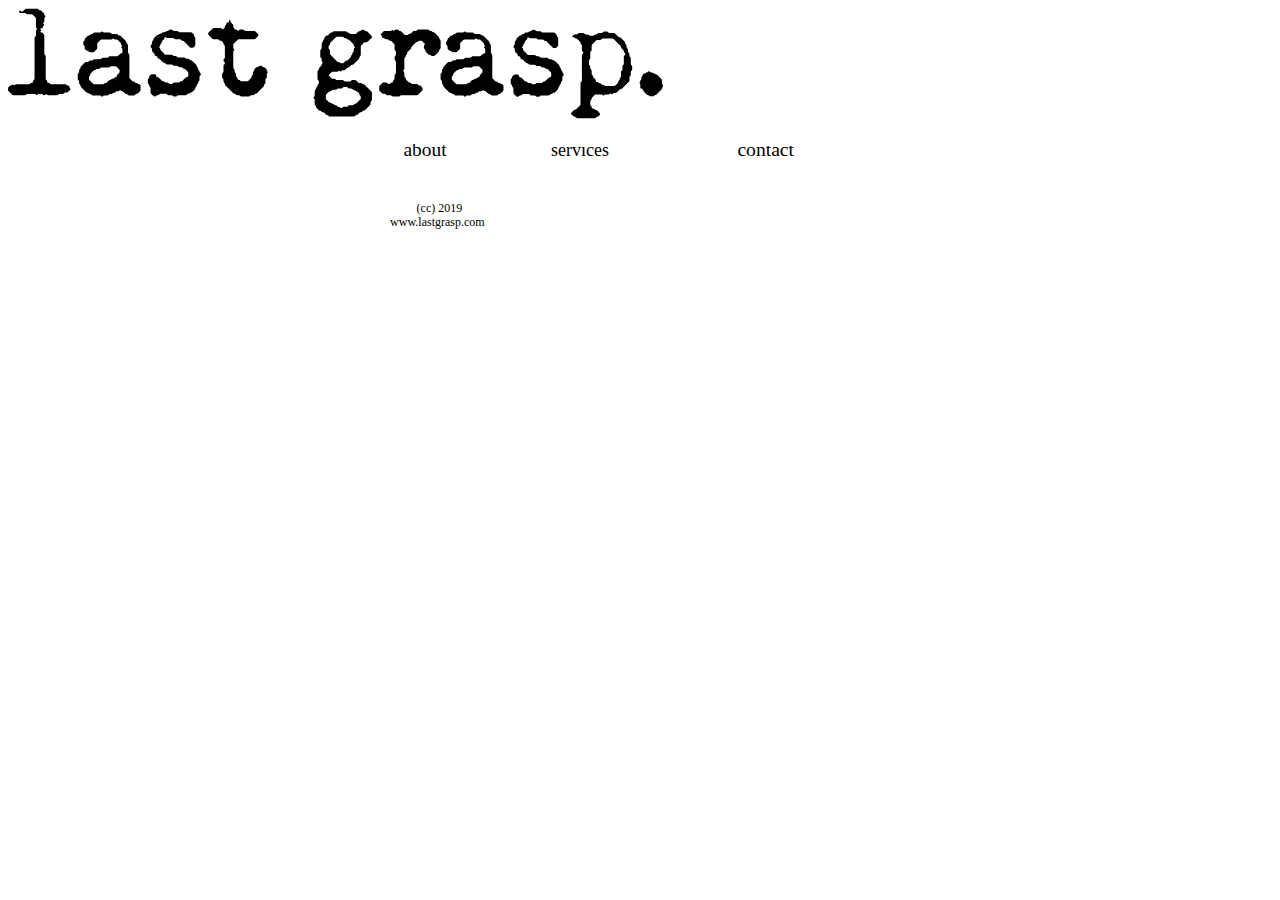
==== about.html @ 5497637a "Update about.html" ====
<!DOCTYPE html>
<html lang="en" dir="ltr">
  <head>
    <meta charset="utf-8">

    <title>last grasp.</title>
    
    <link href="style.css" rel="style" type="text/css">
    <link rel="icon" href="favicon.png" type="image/png" width="32" height="32"></link>
    <a style="text-decoration:none" href="index.html"><img src="logo.svg" width="655" height="111"></a>

  </head>

<body>

  <br />
  <br />

    <table style="width:40%" align="center">
      <tr>
          <td><a style="text-decoration:none" href="about.html"><img src="about1.svg" width="81" height="14"></a></td>
          <td><a style="text-decoration:none" href="services.html"><img src="services1.svg" width="114"  height="13"></a></td>
          <td><a style="text-decoration:none" href="contact.html"><img src="contact1.svg" width="98" height="12"></a></td>
      </tr>
    </table>

  <br />
  <br />

    <table style="width:40%" align="center">
      <tr>
        <td><a style="text-decoration:none" href="http://creativecommons.org/licenses/by-nc-nd/4.0/"><img src="cclicense.svg" alt="licesnes." width="105" height="25"></a></td>
      </tr>
    </table>
  
  
</body>
</html>
---- style.css ----
p {font-size:16px;}
h1 {font-size:50px;}
h2 {font-size:30px;}
h3 {font-size:24px;}
h4 {font-size:18px;}
body {text-align:center;}
table, th, td {border:; border-collapse:;}
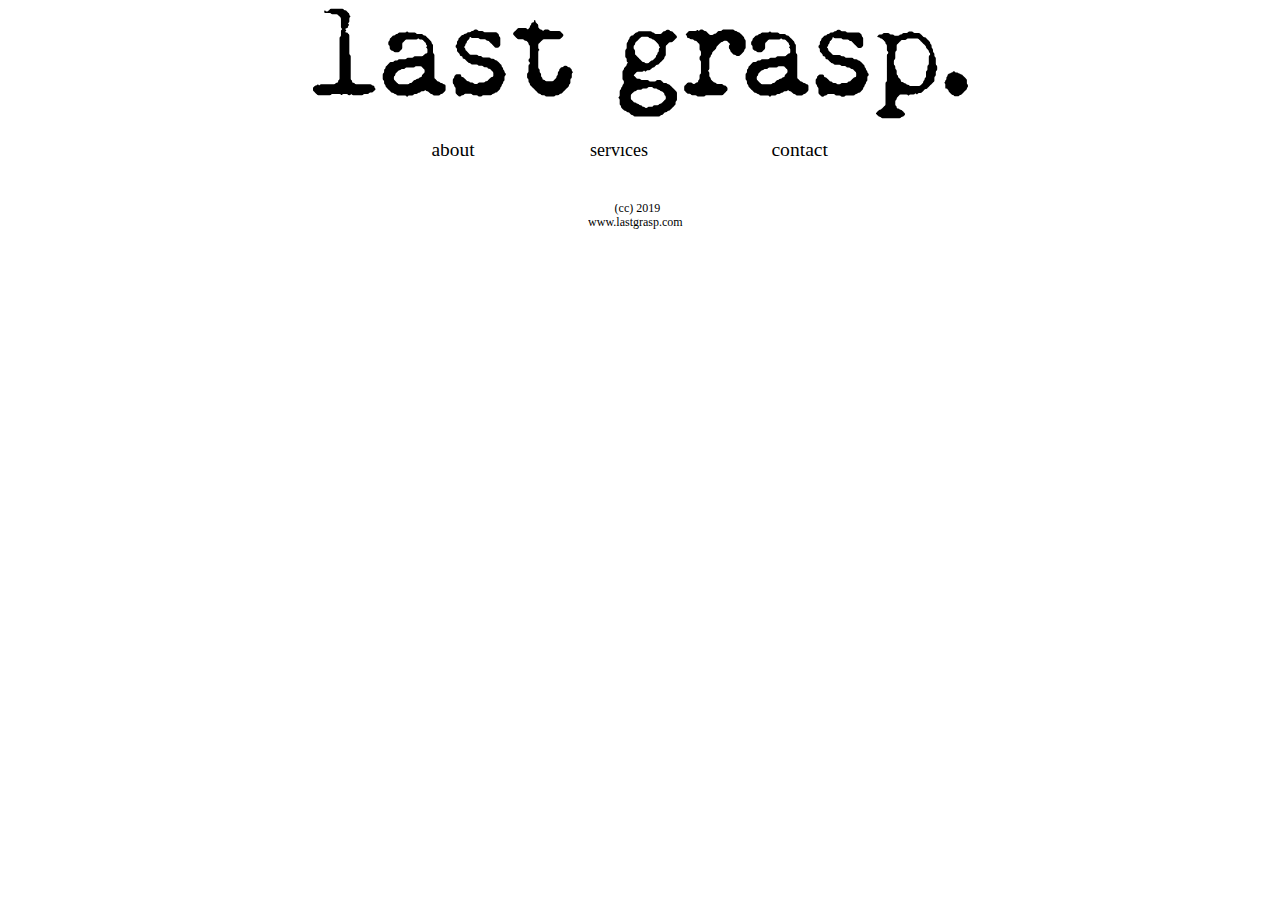
==== commit a22b16fe: "Update about.html" ====
--- a/about.html
+++ b/about.html
@@ -5,8 +5,10 @@
 
     <title>last grasp.</title>
     
-    <link href="style.css" rel="style" type="text/css">
+    <link rel="stylesheet" type="text/css" href="style.css">
+    
     <link rel="icon" href="favicon.png" type="image/png" width="32" height="32"></link>
+  
     <a style="text-decoration:none" href="index.html"><img src="logo.svg" width="655" height="111"></a>
 
   </head>
--- a/style.css
+++ b/style.css
@@ -1,7 +1,38 @@
-p {font-size:16px;}
-h1 {font-size:50px;}
-h2 {font-size:30px;}
-h3 {font-size:24px;}
-h4 {font-size:18px;}
-body {text-align:center;}
-table, th, td {border:; border-collapse:;}
+body {
+  text-align:center;
+}
+
+p {
+  font-size:16px;
+}
+
+h1 {
+  font-size:50px;
+}
+
+h2 {
+  font-size:30px;
+}
+
+h3 {
+  font-size:24px;
+}
+
+h4 {
+  font-size:18px;
+}
+
+table {
+  border:;
+  border-collapse:;
+}
+
+th {
+  border:;
+  border-collapse:;
+}
+
+td {
+  border:;
+  border-collapse:;
+}
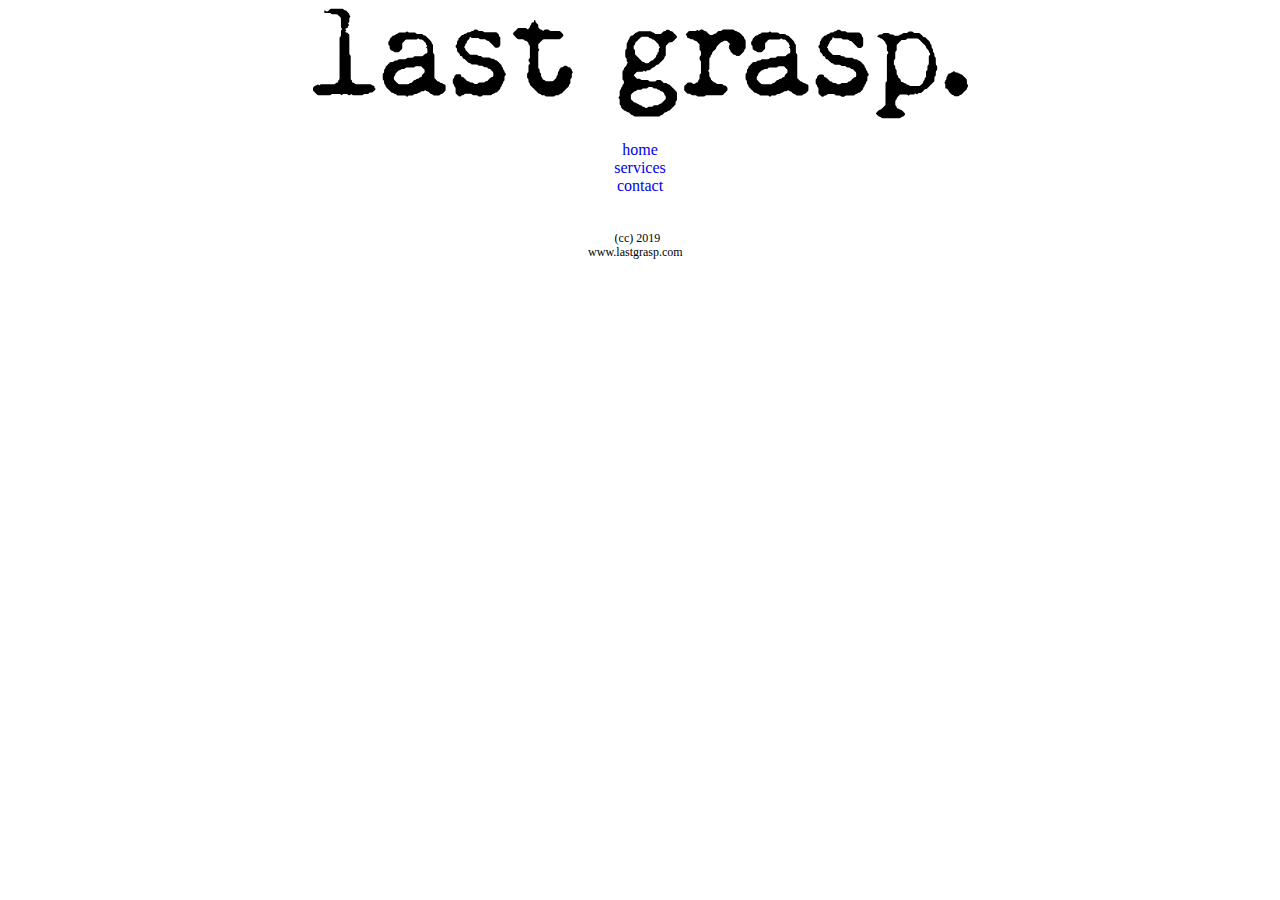
==== commit 63640d18: "Update about.html" ====
--- a/about.html
+++ b/about.html
@@ -9,7 +9,7 @@
     
     <link rel="icon" href="favicon.png" type="image/png" width="32" height="32"></link>
   
-    <a style="text-decoration:none" href="index.html"><img src="logo.svg" width="655" height="111"></a>
+    <a style="text-decoration:none" href="http://www.lastgrasp.com"><img src="logo.svg" width="655" height="111"></a>
 
   </head>
 
@@ -18,13 +18,11 @@
   <br />
   <br />
 
-    <table style="width:40%" align="center">
-      <tr>
-          <td><a style="text-decoration:none" href="about.html"><img src="about1.svg" width="81" height="14"></a></td>
-          <td><a style="text-decoration:none" href="services.html"><img src="services1.svg" width="114"  height="13"></a></td>
-          <td><a style="text-decoration:none" href="contact.html"><img src="contact1.svg" width="98" height="12"></a></td>
-      </tr>
-    </table>
+  <center>
+          <td><a style="text-decoration:none" href="http://www.lastgrasp.com/">home</a><br>
+          <td><a style="text-decoration:none" href="http://www.lastgrasp.com/services.html">services</a><br>
+          <td><a style="text-decoration:none" href="http://www.lastgrasp.com/contact.html">contact</a><br>
+  </center>
 
   <br />
   <br />
--- a/style.css
+++ b/style.css
@@ -25,6 +25,9 @@
 table {
   border:;
   border-collapse:;
+  width:50%;
+  align-text:center;
+  align:center;
 }
 
 th {
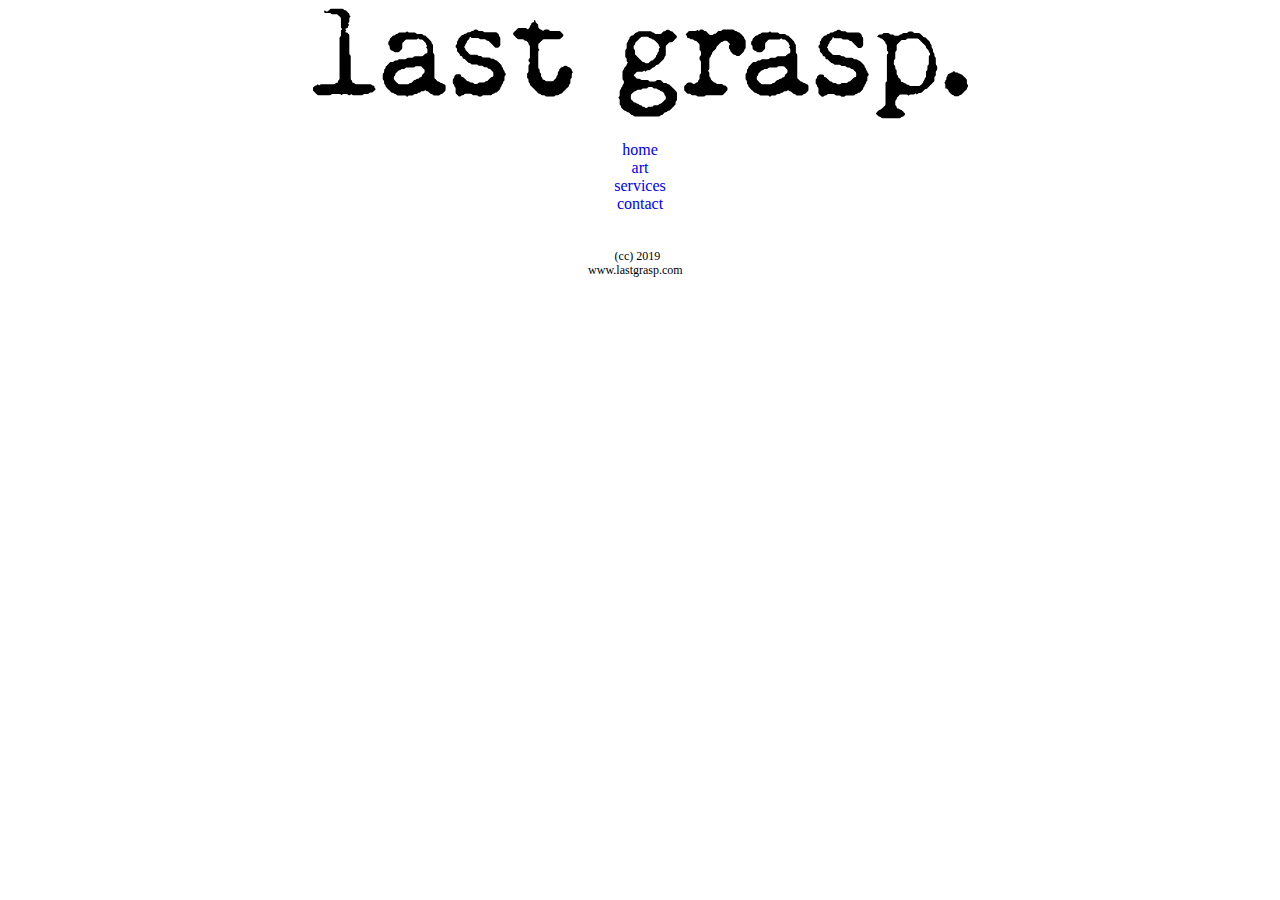
==== commit 2f516350: "Update about.html" ====
--- a/about.html
+++ b/about.html
@@ -19,9 +19,10 @@
   <br />
 
   <center>
-          <td><a style="text-decoration:none" href="http://www.lastgrasp.com/">home</a><br>
-          <td><a style="text-decoration:none" href="http://www.lastgrasp.com/services.html">services</a><br>
-          <td><a style="text-decoration:none" href="http://www.lastgrasp.com/contact.html">contact</a><br>
+          <a style="text-decoration:none" href="http://www.lastgrasp.com/">home</a><br>
+          <a style="text-decoration:none" href="http://www.lastgrasp.com/art.html">art</a><br>
+          <a style="text-decoration:none" href="http://www.lastgrasp.com/services.html">services</a><br>
+          <a style="text-decoration:none" href="http://www.lastgrasp.com/contact.html">contact</a><br>
   </center>
 
   <br />
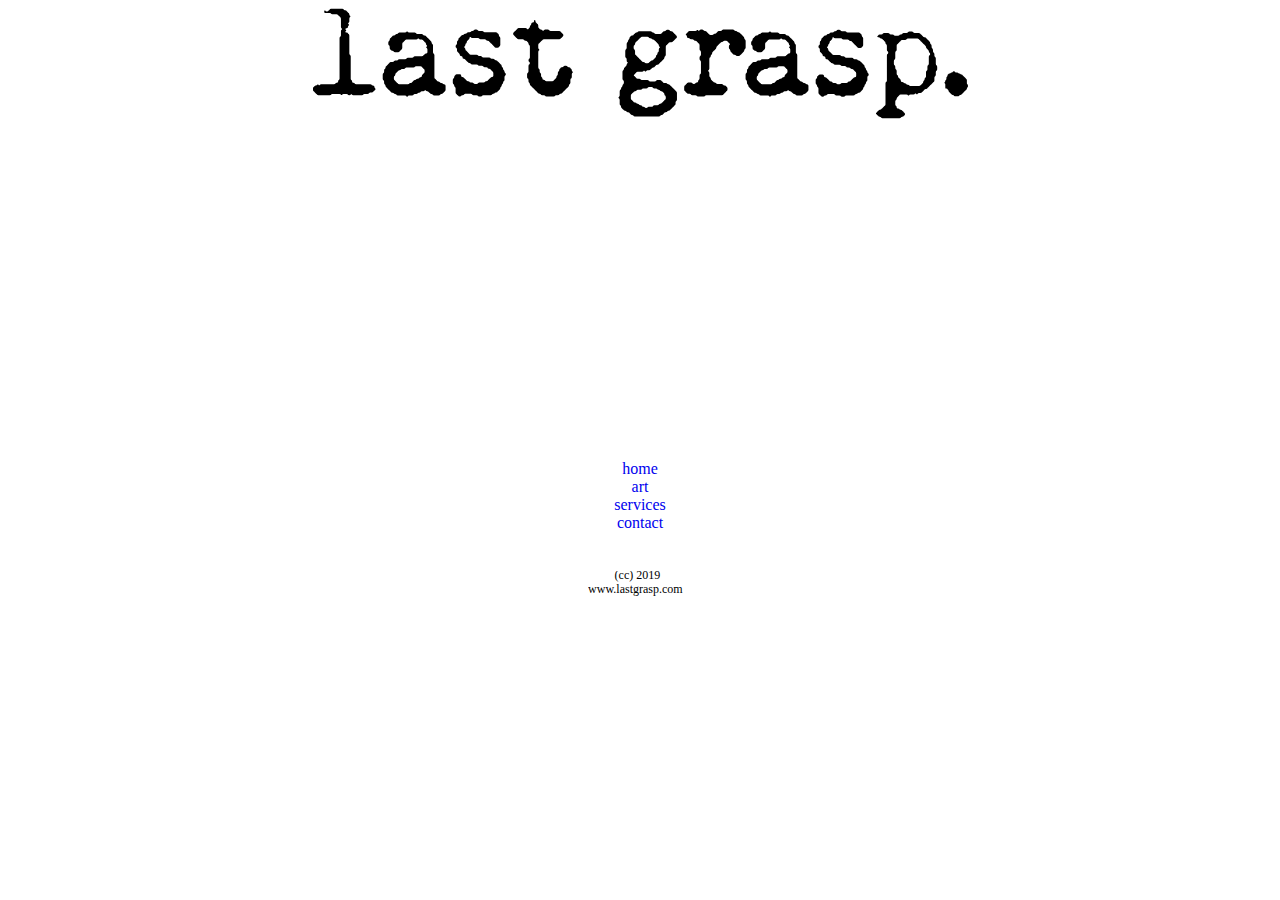
==== commit 5a7d0a6b: "Update about.html" ====
--- a/about.html
+++ b/about.html
@@ -16,6 +16,9 @@
 <body>
 
   <br />
+  <center>
+    <iframe width="560" height="315" src="https://www.youtube.com/embed/jM_TK9rK08w" frameborder="0" allow="accelerometer; autoplay; encrypted-media; gyroscope; picture-in-picture" allowfullscreen></iframe>
+  </center>
   <br />
 
   <center>
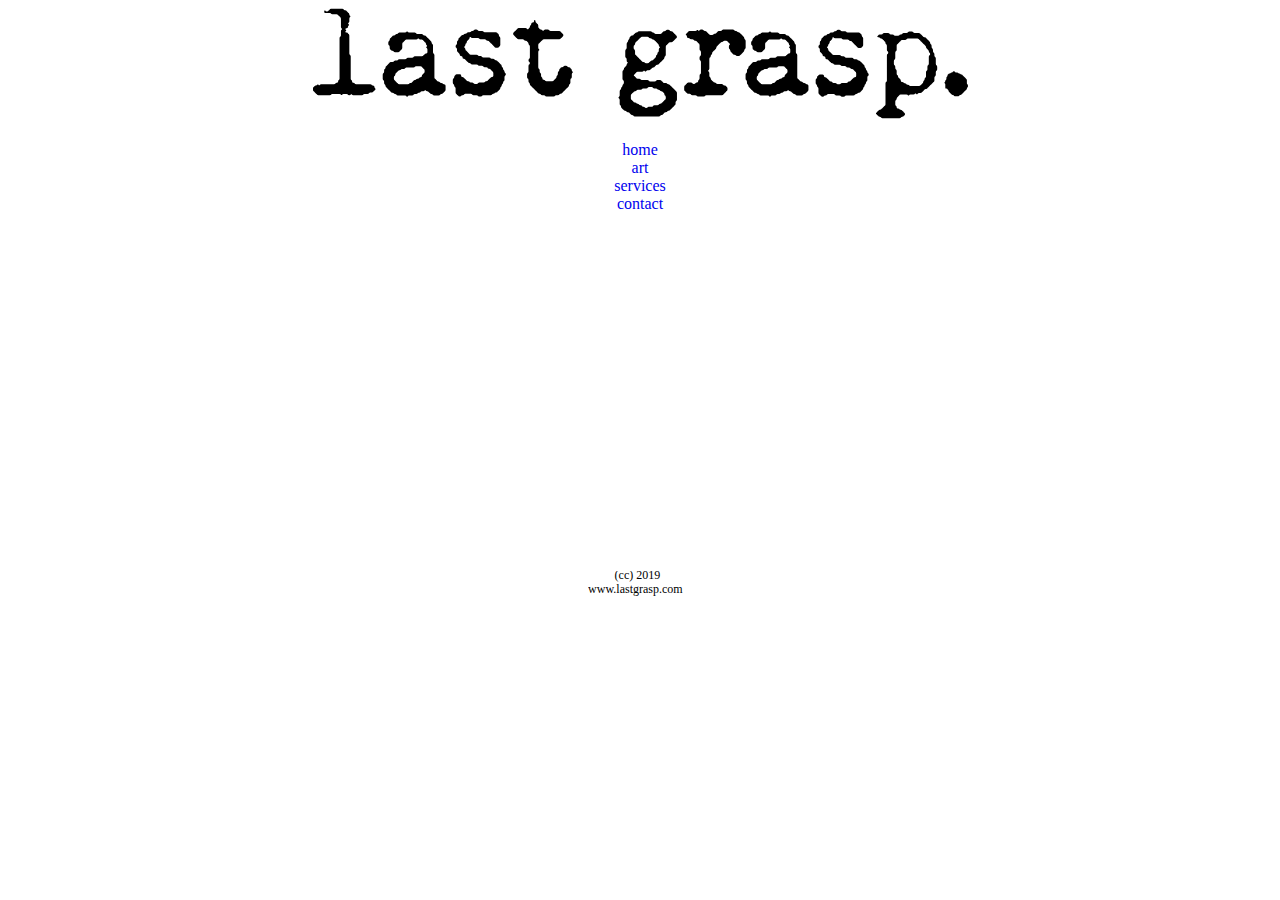
==== commit 15fb2ea7: "Update about.html" ====
--- a/about.html
+++ b/about.html
@@ -16,9 +16,6 @@
 <body>
 
   <br />
-  <center>
-    <iframe width="560" height="315" src="https://www.youtube.com/embed/jM_TK9rK08w" frameborder="0" allow="accelerometer; autoplay; encrypted-media; gyroscope; picture-in-picture" allowfullscreen></iframe>
-  </center>
   <br />
 
   <center>
@@ -29,6 +26,9 @@
   </center>
 
   <br />
+    <center>
+    <iframe width="560" height="315" src="https://www.youtube.com/embed/jM_TK9rK08w" frameborder="0" allow="accelerometer; autoplay; encrypted-media; gyroscope; picture-in-picture" allowfullscreen></iframe>
+  </center>
   <br />
 
     <table style="width:40%" align="center">
